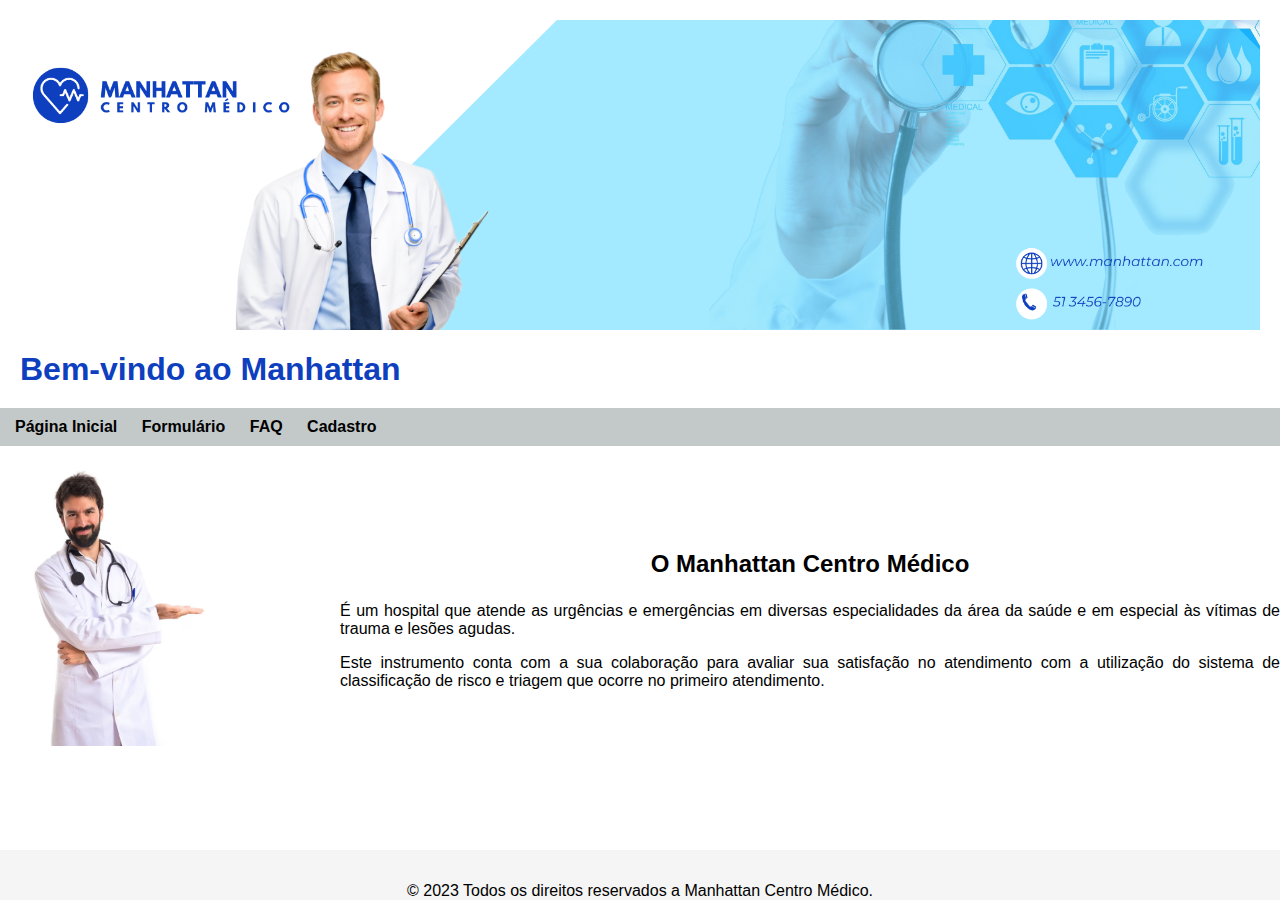
==== index.html @ 71b5439e "sitePrincipal" ====
<!DOCTYPE html>
<html>
<head>
  <title>Página Inicial</title>
  <link rel="stylesheet" type="text/css" href="style.css">
</head>
<body>
  <header>
    <div class="banner"></div>
    <h1>Bem-vindo ao Manhattan</h1>
  </header>

  <nav>
    <ul>
      <li><a href="index.html">Página Inicial</a></li>
      <li><a href="triagem.html">Formulário</a></li>
      <li><a href="faq.html">FAQ</a></li>
      <li><a href="cadastro.html">Cadastro</a></li>
    </ul>
  </nav>
  
  <main>
    <div class="content">
      <div class="image-container">
        <img src="/imagens/paginainicial.png" alt="banner da página inicial">
      </div>
      <h2>O Manhattan Centro Médico</h2>
      <p>É um hospital que atende as urgências e emergências em diversas especialidades da área da saúde e em especial às vítimas de trauma e lesões agudas.</p>
      <p>Este instrumento conta com a sua colaboração para avaliar sua satisfação no atendimento com a utilização do sistema de classificação de risco e triagem que ocorre no primeiro atendimento.</p>
    </div>
  </main>

  <footer>
    <p>&copy; 2023 Todos os direitos reservados a Manhattan Centro Médico.</p>
  </footer>
</body>
</html>
---- style.css ----
/* Estilos gerais */
body {
  font-family: Arial, sans-serif;
  margin: 0;
  padding: 0;
  display: flex;
  flex-direction: column;
  min-height: 100vh;
  overflow-y: scroll;
  background-color: #ffffff;
}

/* Estilos do cabeçalho */
header {
  background-color: #ffffff;
  padding: 20px;
  color: #0E3FBE;
}

header h1 {
  margin: 0;
  line-height: 1.2;
  margin-top: 20px;
}

/* Estilos do banner */
.banner {
  width: 100%;
  height: 0;
  padding-bottom: 25%; /* Ajuste essa porcentagem de acordo com a proporção da imagem */
  background-image: url('/imagens/Banner\ Manhattan\ Centro\ Médico.png');
  background-size: cover;
  background-position: center;
  background-repeat: no-repeat;
}

/* Estilos da navegação */
nav {
  background-color: #c3c9c9;
  padding: 10px;
}

nav ul {
  list-style-type: none;
  margin: 0;
  padding: 0;
}

nav ul li {
  display: inline-block;
  margin-right: 10px;
}

nav ul li a {
  text-decoration: none;
  color: #000000;
  padding: 5px;
  font-weight: bold;
}

/* Estilos do link de cadastro */
.nav-right {
  float: right;
}

/* Estilos da seção principal */
.content {
  text-align: center; /* Centraliza o conteúdo */
}

.content h2 {
  margin-top: 100px;
}

.content .paragraph {
  margin-bottom: 20px;
}

.main-container {
  display:flex;
  justify-content: center;
}

/* Estilos do conteúdo principal */
main {
  display: flex;
  flex-direction: column;
  align-items: center;
  margin-bottom: 50px;/* Adicione um espaçamento inferior para o footer */
}

.question {
  margin-bottom: 20px;
}

.question p {
  margin-bottom: 10px;
}

.content {
  text-align: justify;
}

h2 {
  text-align: center;
  margin-top: 30px;
  line-height: 1.5;
}

.paragraph {
  margin-bottom: 20px;
  line-height: 1.5;
}

.form-container {
  width: 300px;
}

.form-group {
  margin-bottom: 20px;
}

.form-group label {
  display: block;
  margin-bottom: 5px;
}

.form-group input {
  width: 200%;
  padding: 5px;
  border: 3px solid #ccc;
  border-radius: 8px;
}

/* Estilos do rodapé */
footer {
  position: fixed;
  bottom: 0;
  width: 100%;
  height: 50px;
  background-color: #f5f5f5;
  text-align: center;
  line-height: 50px;
}

/* Estilos do botão de enviar */
form button[type="submit"] {
  margin-top: 20px;
  width: 50%;
}

/* Estilos da seção FAQ */
section.faq {
  text-align: justify;
  max-height: 400px; /* Ajuste a altura máxima conforme necessário */
  overflow-y: scroll;
  margin-bottom: 100px; /* Adicione uma margem inferior adequada */
}

section.faq h2 {
  margin-bottom: 20px;
}

section.faq p {
  margin-bottom: 10px;
}

.faq-container {
  display: flex;
  justify-content: center;
}

.faq-content {
  max-width: 800px; /* Define uma largura máxima para o conteúdo */
  margin: 0 auto; /* Centraliza horizontalmente o conteúdo */
  padding: 0 20px; /* Adiciona espaçamento interno ao conteúdo */
  text-align: justify; /* Justifica o texto */
}

/* Media queries para tornar o site responsivo */
/* Responsividade */
/* 320px */
@media screen and (max-width: 320px) {
  /* Estilos específicos para telas de até 320px de largura */
  /* ... */
}

/* 768px */
@media screen and (min-width: 321px) and (max-width: 768px) {
  /* Estilos específicos para telas entre 321px e 768px de largura */
  /* ... */
}

/* 1366px */
@media screen and (min-width: 769px) and (max-width: 1366px) {
  /* Estilos específicos para telas entre 769px e 1366px de largura */
  /* ... */
}

/* Acima de 1366px */
@media screen and (min-width: 1367px) {
  /* Estilos específicos para telas maiores que 1366px de largura */
  /* ... */
}

@media (max-width: 768px) {
  /* Estilos para telas menores que 768px de largura (ex: tablets em modo retrato) */
  .banner {
    height: 150px;
  }
}

@media (max-width: 480px) {
  /* Estilos para telas menores que 480px de largura (ex: smartphones em modo retrato) */
  .banner {
    height: 100px;
  }

  nav ul li {
    display: block;
    margin-bottom: 10px;
  }

  .nav-right {
    float: none;
  }
}

/* Estilos da imagem ao lado do texto */
.image-container {
  float: left; /* Alinhar à esquerda */
  margin-right: 20px; /* Espaçamento à direita */
  margin-bottom: 10px; /* Espaçamento inferior */
}


.image-container img {
  width: 300px;
  height: auto;
  margin-right: 20px;
}
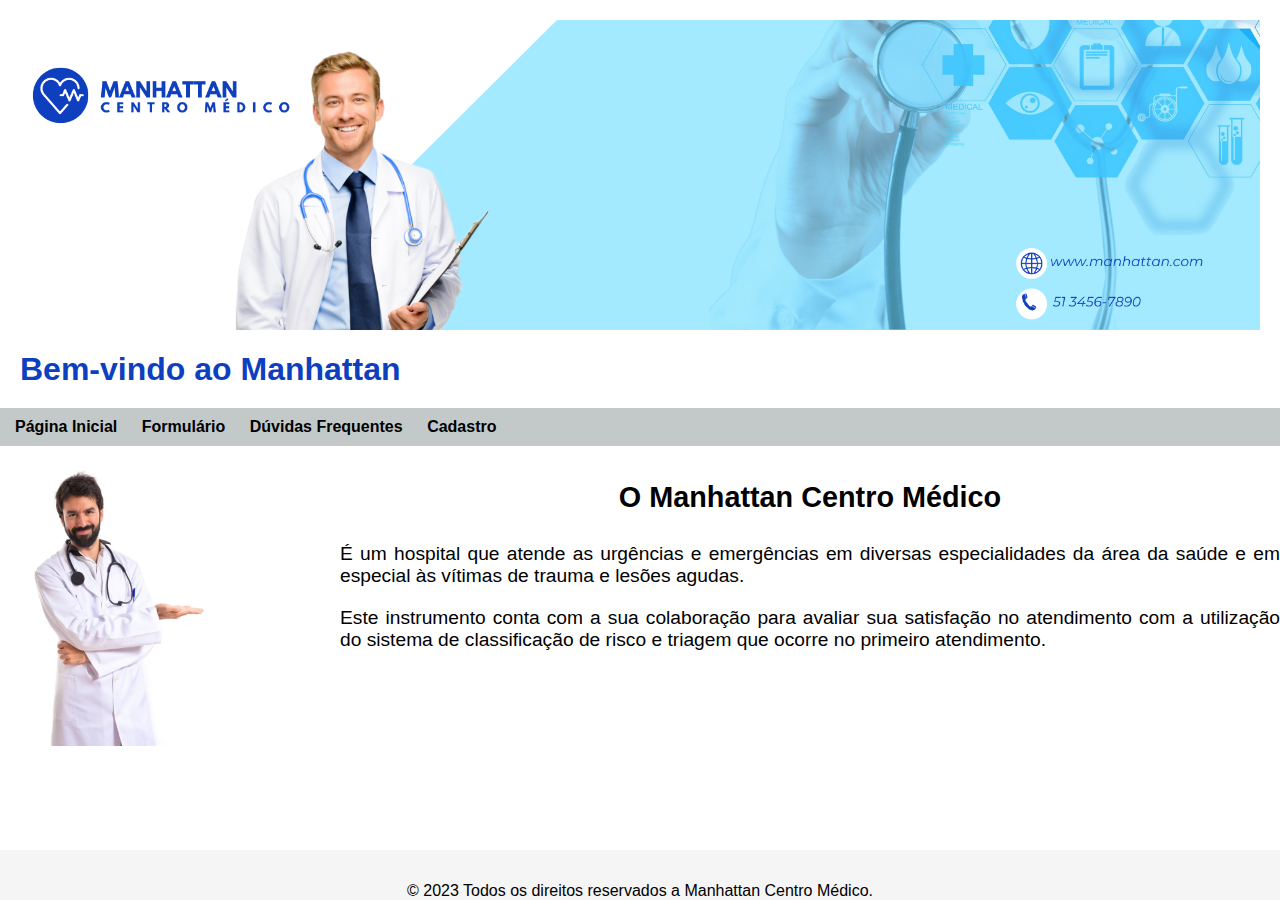
==== commit 1e1fb1cb: "falta as image do carrosel" ====
--- a/index.html
+++ b/index.html
@@ -6,21 +6,30 @@
 </head>
 <body>
   <header>
-    <div class="banner"></div>
+    <div class="banner">
+      <div class="carousel">
+        <img src="/imagens/image1.png" class="carousel-image active" alt="Imagem 1">
+        <img src="/imagens/image2.png" class="carousel-image" alt="Imagem 2">
+        <img src="/imagens/image3.png" class="carousel-image" alt="Imagem 3">
+      </div>
+    </div>
+    
+    <div class="banner-image"></div>
     <h1>Bem-vindo ao Manhattan</h1>
   </header>
 
   <nav>
     <ul>
       <li><a href="index.html">Página Inicial</a></li>
-      <li><a href="triagem.html">Formulário</a></li>
-      <li><a href="faq.html">FAQ</a></li>
+      <li><a href="formulario.html">Formulário</a></li>
+      <li><a href="faq.html">Dúvidas Frequentes</a></li>
       <li><a href="cadastro.html">Cadastro</a></li>
     </ul>
   </nav>
   
   <main>
-    <div class="content">
+
+    <div class="content" style="font-size: 1.2em;">
       <div class="image-container">
         <img src="/imagens/paginainicial.png" alt="banner da página inicial">
       </div>
@@ -33,5 +42,7 @@
   <footer>
     <p>&copy; 2023 Todos os direitos reservados a Manhattan Centro Médico.</p>
   </footer>
+  
+  <script src="script.js"></script>
 </body>
 </html>
--- a/style.css
+++ b/style.css
@@ -28,10 +28,22 @@
   width: 100%;
   height: 0;
   padding-bottom: 25%; /* Ajuste essa porcentagem de acordo com a proporção da imagem */
-  background-image: url('/imagens/Banner\ Manhattan\ Centro\ Médico.png');
-  background-size: cover;
-  background-position: center;
-  background-repeat: no-repeat;
+  position: relative;
+  overflow: hidden;
+}
+
+.banner img {
+  position: absolute;
+  top: 0;
+  left: 0;
+  width: 100%;
+  height: 100%;
+  opacity: 0;
+  transition: opacity 0.5s ease-in-out;
+}
+
+.banner img.active {
+  opacity: 1;
 }
 
 /* Estilos da navegação */
@@ -57,44 +69,68 @@
   padding: 5px;
   font-weight: bold;
 }
+/*FAQ*/
+.faq-container {
+  display: flex;
+  justify-content: center;
+  padding: 0 20px; /* Adicione o valor desejado para o espaço nas laterais */
+}
+
+.faq-content {
+  max-width: 800px;
+  margin: 0 auto;
+  text-align: justify;
+}
+section.faq {
+  text-align: justify;
+  margin-bottom: 50px; /* Adicione uma margem inferior */
+}
+
+
+
+
 
 /* Estilos do link de cadastro */
-.nav-right {
-  float: right;
-}
+
+.form-container {
+  width: 300px;
+  margin: 0 auto;
+}
+
+.form-group {
+  margin-bottom: 20px;
+}
+
+.form-group label {
+  display: block;
+  margin-bottom: 5px;
+}
+
+.form-group input {
+  width: 100%;
+  padding: 5px;
+  border: 1px solid #ccc;
+  border-radius: 4px;
+}
+
+.form-group input[type="submit"] {
+  background-color: #0E3FBE;
+  color: #fff;
+  cursor: pointer;
+}
+
+.form-group input[type="submit"]:hover {
+  background-color: #062c82;
+}
+
+
 
 /* Estilos da seção principal */
-.content {
-  text-align: center; /* Centraliza o conteúdo */
-}
-
-.content h2 {
-  margin-top: 100px;
-}
-
-.content .paragraph {
-  margin-bottom: 20px;
-}
-
-.main-container {
-  display:flex;
-  justify-content: center;
-}
-
-/* Estilos do conteúdo principal */
 main {
   display: flex;
   flex-direction: column;
   align-items: center;
-  margin-bottom: 50px;/* Adicione um espaçamento inferior para o footer */
-}
-
-.question {
-  margin-bottom: 20px;
-}
-
-.question p {
-  margin-bottom: 10px;
+  margin-bottom: 100px; /* Adicione um espaçamento inferior para o footer */
 }
 
 .content {
@@ -112,26 +148,6 @@
   line-height: 1.5;
 }
 
-.form-container {
-  width: 300px;
-}
-
-.form-group {
-  margin-bottom: 20px;
-}
-
-.form-group label {
-  display: block;
-  margin-bottom: 5px;
-}
-
-.form-group input {
-  width: 200%;
-  padding: 5px;
-  border: 3px solid #ccc;
-  border-radius: 8px;
-}
-
 /* Estilos do rodapé */
 footer {
   position: fixed;
@@ -141,40 +157,8 @@
   background-color: #f5f5f5;
   text-align: center;
   line-height: 50px;
-}
-
-/* Estilos do botão de enviar */
-form button[type="submit"] {
   margin-top: 20px;
-  width: 50%;
-}
-
-/* Estilos da seção FAQ */
-section.faq {
-  text-align: justify;
-  max-height: 400px; /* Ajuste a altura máxima conforme necessário */
-  overflow-y: scroll;
-  margin-bottom: 100px; /* Adicione uma margem inferior adequada */
-}
-
-section.faq h2 {
-  margin-bottom: 20px;
-}
-
-section.faq p {
-  margin-bottom: 10px;
-}
-
-.faq-container {
-  display: flex;
-  justify-content: center;
-}
-
-.faq-content {
-  max-width: 800px; /* Define uma largura máxima para o conteúdo */
-  margin: 0 auto; /* Centraliza horizontalmente o conteúdo */
-  padding: 0 20px; /* Adiciona espaçamento interno ao conteúdo */
-  text-align: justify; /* Justifica o texto */
+  margin-bottom: 0;
 }
 
 /* Media queries para tornar o site responsivo */
@@ -233,11 +217,8 @@
   margin-bottom: 10px; /* Espaçamento inferior */
 }
 
-
 .image-container img {
   width: 300px;
   height: auto;
   margin-right: 20px;
 }
-
-
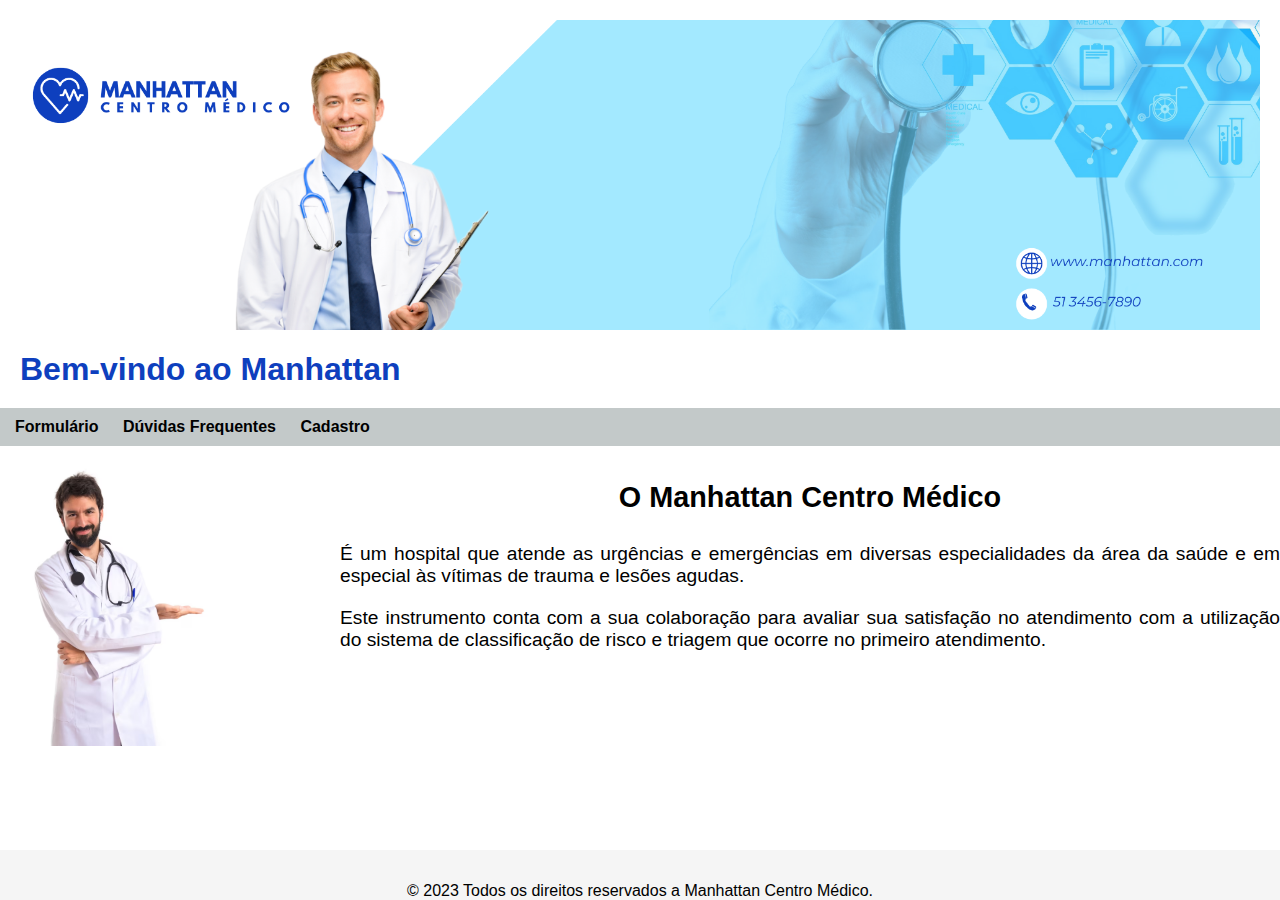
==== commit e12ad627: "alterações comentarios" ====
--- a/index.html
+++ b/index.html
@@ -20,7 +20,6 @@
 
   <nav>
     <ul>
-      <li><a href="index.html">Página Inicial</a></li>
       <li><a href="formulario.html">Formulário</a></li>
       <li><a href="faq.html">Dúvidas Frequentes</a></li>
       <li><a href="cadastro.html">Cadastro</a></li>
--- a/style.css
+++ b/style.css
@@ -27,7 +27,7 @@
 .banner {
   width: 100%;
   height: 0;
-  padding-bottom: 25%; /* Ajuste essa porcentagem de acordo com a proporção da imagem */
+  padding-bottom: 25%; /*  proporção da imagem */
   position: relative;
   overflow: hidden;
 }
@@ -73,7 +73,7 @@
 .faq-container {
   display: flex;
   justify-content: center;
-  padding: 0 20px; /* Adicione o valor desejado para o espaço nas laterais */
+  padding: 0 20px; /*  espaço nas laterais */
 }
 
 .faq-content {
@@ -83,7 +83,7 @@
 }
 section.faq {
   text-align: justify;
-  margin-bottom: 50px; /* Adicione uma margem inferior */
+  margin-bottom: 50px; /* margem inferior */
 }
 
 
@@ -130,7 +130,7 @@
   display: flex;
   flex-direction: column;
   align-items: center;
-  margin-bottom: 100px; /* Adicione um espaçamento inferior para o footer */
+  margin-bottom: 100px; /*espaçamento inferior para o footer */
 }
 
 .content {
@@ -161,30 +161,29 @@
   margin-bottom: 0;
 }
 
-/* Media queries para tornar o site responsivo */
+
 /* Responsividade */
 /* 320px */
 @media screen and (max-width: 320px) {
   /* Estilos específicos para telas de até 320px de largura */
-  /* ... */
+
 }
 
 /* 768px */
 @media screen and (min-width: 321px) and (max-width: 768px) {
   /* Estilos específicos para telas entre 321px e 768px de largura */
-  /* ... */
+  
 }
 
 /* 1366px */
 @media screen and (min-width: 769px) and (max-width: 1366px) {
   /* Estilos específicos para telas entre 769px e 1366px de largura */
-  /* ... */
 }
 
 /* Acima de 1366px */
 @media screen and (min-width: 1367px) {
   /* Estilos específicos para telas maiores que 1366px de largura */
-  /* ... */
+
 }
 
 @media (max-width: 768px) {
